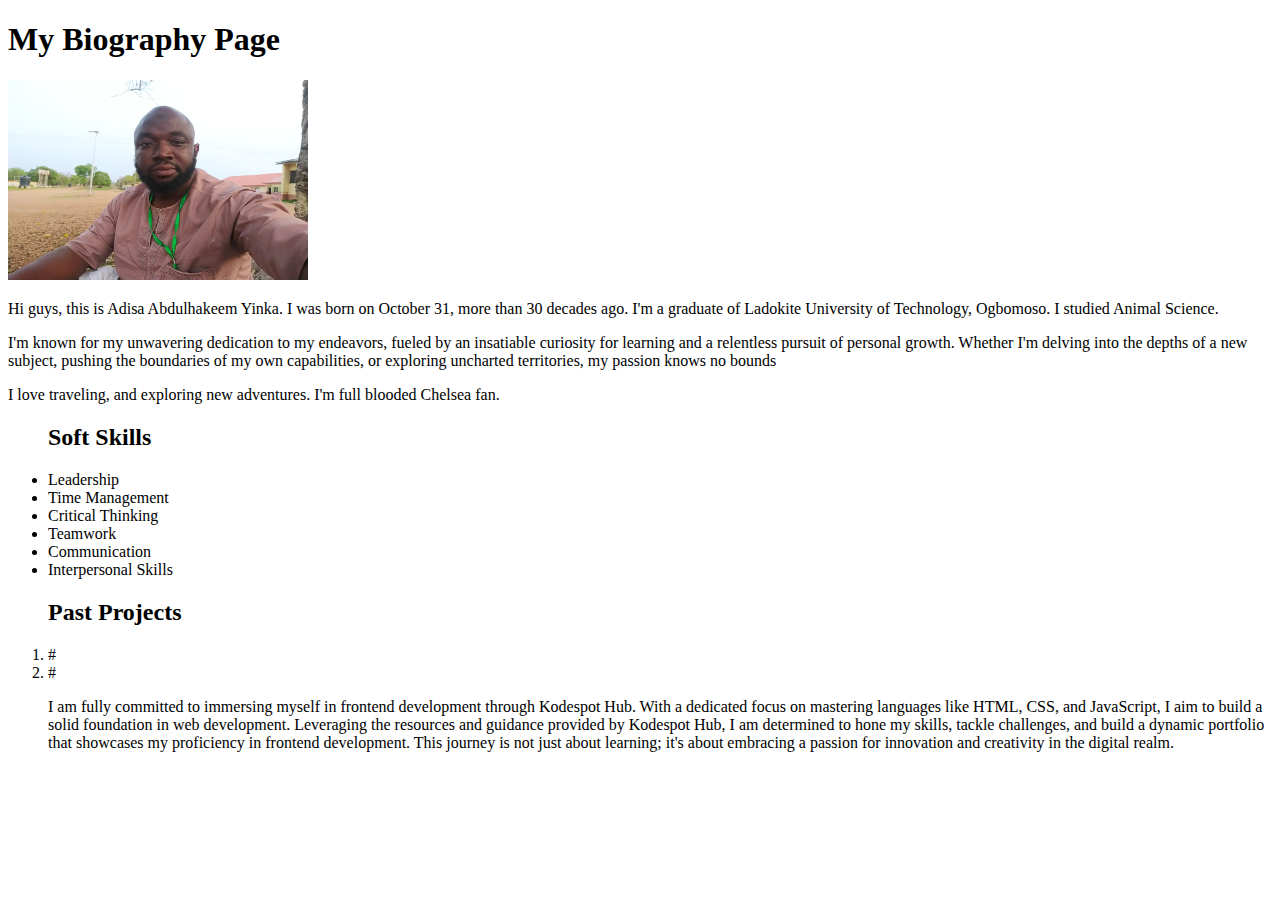
==== html-basics/index.html @ 508238b5 "moved to html-basics folder" ====
<!DOCTYPE html>
<html lang="en">
<head>
    <meta charset="UTF-8">
    <meta name="viewport" content="width=device-width, initial-scale=1.0">
    <title>Adisa Abdulhakeem simple portfolio</title>
</head>
<body>
    <h1>My Biography Page</h1>
    <img src="1715233803278.jpg" width="300" height="200" alt="Adisa picture">
    <p>Hi guys, this is Adisa Abdulhakeem Yinka. I was born on October 31, more than 30 decades ago. I'm a graduate of Ladokite University of Technology, Ogbomoso. I studied Animal Science.</p>
    <p>I'm known for my unwavering dedication to my endeavors, fueled by an insatiable curiosity for learning and a relentless pursuit of personal growth. Whether I'm delving into the depths of a new subject, pushing the boundaries of my own capabilities, or exploring uncharted territories, my passion knows no bounds</p>
    <p>I love traveling, and exploring new adventures. I'm full blooded Chelsea fan.</p>

    <ul> <h2>Soft Skills</h2>
        <li>Leadership</li>
        <li>Time Management</li>
        <li>Critical Thinking</li>
        <li>Teamwork</li>
        <li>Communication</li>
        <li>Interpersonal Skills</li>
    </ul>

    <ol> <h2>Past Projects</h2>
        <li>#</li>
        <li>#</li>

    <p>I am fully committed to immersing myself in frontend development through Kodespot Hub. With a dedicated focus on mastering languages like HTML, CSS, and JavaScript, I aim to build a solid foundation in web development. Leveraging the resources and guidance provided by Kodespot Hub, I am determined to hone my skills, tackle challenges, and build a dynamic portfolio that showcases my proficiency in frontend development. This journey is not just about learning; it's about embracing a passion for innovation and creativity in the digital realm.</p>
    
</body>
</html>
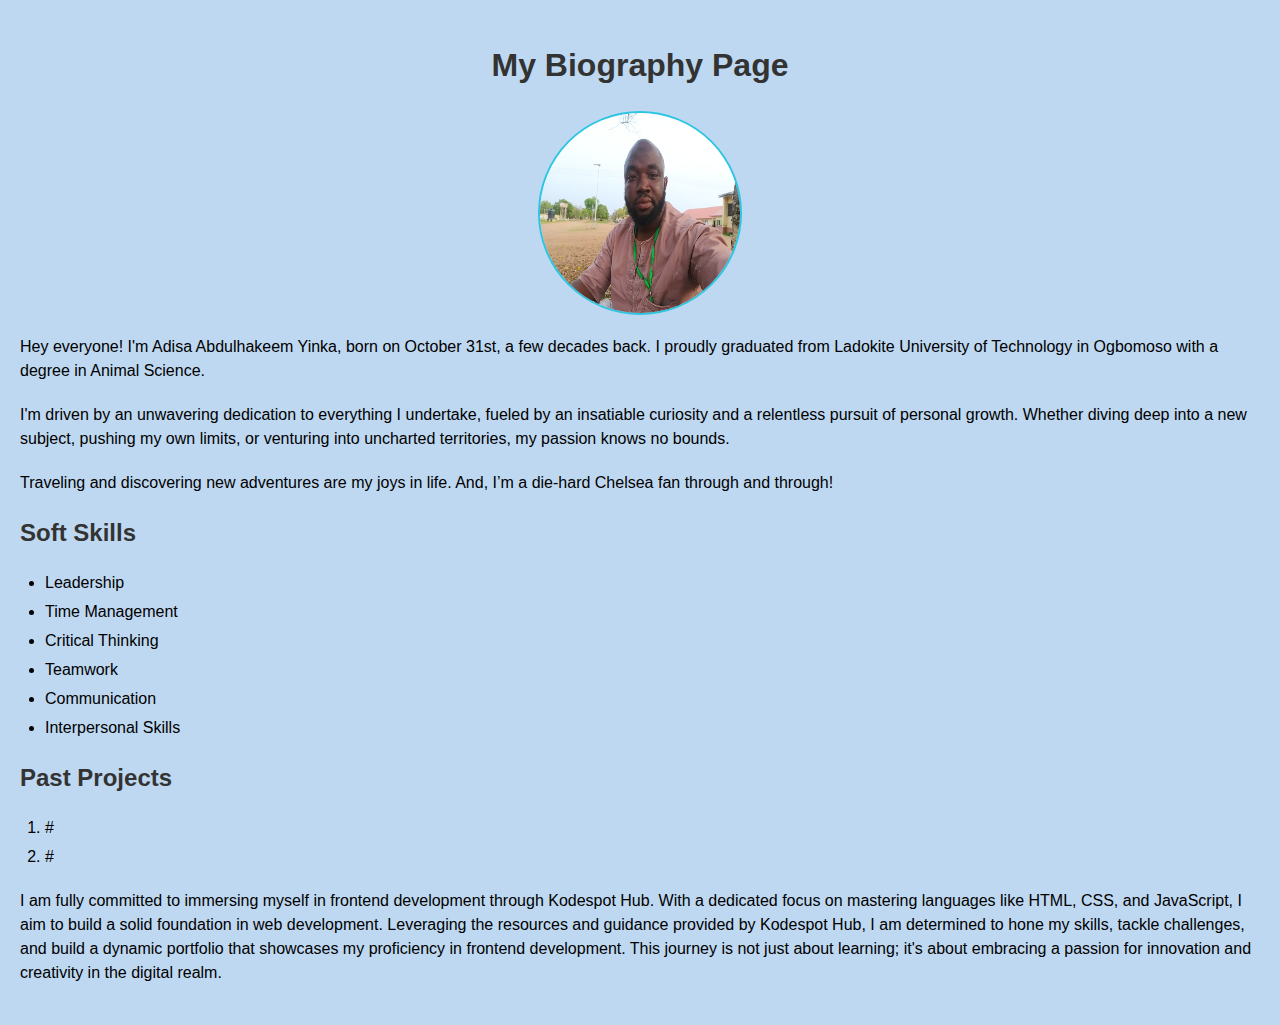
==== commit 1892440e: "styling added" ====
--- a/html-basics/index.html
+++ b/html-basics/index.html
@@ -3,16 +3,18 @@
 <head>
     <meta charset="UTF-8">
     <meta name="viewport" content="width=device-width, initial-scale=1.0">
+    <link rel="stylesheet" href="style.css">
     <title>Adisa Abdulhakeem simple portfolio</title>
 </head>
 <body>
-    <h1>My Biography Page</h1>
-    <img src="1715233803278.jpg" width="300" height="200" alt="Adisa picture">
-    <p>Hi guys, this is Adisa Abdulhakeem Yinka. I was born on October 31, more than 30 decades ago. I'm a graduate of Ladokite University of Technology, Ogbomoso. I studied Animal Science.</p>
-    <p>I'm known for my unwavering dedication to my endeavors, fueled by an insatiable curiosity for learning and a relentless pursuit of personal growth. Whether I'm delving into the depths of a new subject, pushing the boundaries of my own capabilities, or exploring uncharted territories, my passion knows no bounds</p>
-    <p>I love traveling, and exploring new adventures. I'm full blooded Chelsea fan.</p>
+    <h1 style="color: #333; text-align: center">My Biography Page</h1>
+    <img src="1715233803278.jpg" width="200" height="200" alt="Adisa picture">
+    <p>Hey everyone! I'm Adisa Abdulhakeem Yinka, born on October 31st, a few decades back. I proudly graduated from Ladokite University of Technology in Ogbomoso with a degree in Animal Science.</p>
+    <p>I'm driven by an unwavering dedication to everything I undertake, fueled by an insatiable curiosity and a relentless pursuit of personal growth. Whether diving deep into a new subject, pushing my own limits, or venturing into uncharted territories, my passion knows no bounds.</p>
+    <p>Traveling and discovering new adventures are my joys in life. And, I’m a die-hard Chelsea fan through and through!</p>
 
-    <ul> <h2>Soft Skills</h2>
+     <h2>Soft Skills</h2>
+     <ul>
         <li>Leadership</li>
         <li>Time Management</li>
         <li>Critical Thinking</li>
@@ -21,9 +23,11 @@
         <li>Interpersonal Skills</li>
     </ul>
 
-    <ol> <h2>Past Projects</h2>
+    <h2>Past Projects</h2>
+    <ol> 
         <li>#</li>
         <li>#</li>
+    </ol>
 
     <p>I am fully committed to immersing myself in frontend development through Kodespot Hub. With a dedicated focus on mastering languages like HTML, CSS, and JavaScript, I aim to build a solid foundation in web development. Leveraging the resources and guidance provided by Kodespot Hub, I am determined to hone my skills, tackle challenges, and build a dynamic portfolio that showcases my proficiency in frontend development. This journey is not just about learning; it's about embracing a passion for innovation and creativity in the digital realm.</p>
     
--- a/html-basics/style.css
+++ b/html-basics/style.css
@@ -0,0 +1,35 @@
+body {
+    font-family: Arial, Helvetica, sans-serif;
+    line-height: 1.5;
+    margin: 0;
+    padding: 20px;
+    background-color: #bfd8f1;
+}
+
+h2 {
+    color: #333;
+}
+
+/* h1 {
+    text-align: center;
+} */
+
+img {
+    display: block;
+    margin: 0 auto;
+    border-radius: 50%;
+    border: 2px solid #2bc6e2;
+}
+
+p {
+    margin: 20px 0;
+}
+
+ul, ol {
+    margin: 20px 0;
+    padding-left: 25px;
+}
+
+li {
+    margin: 5px 0;
+}